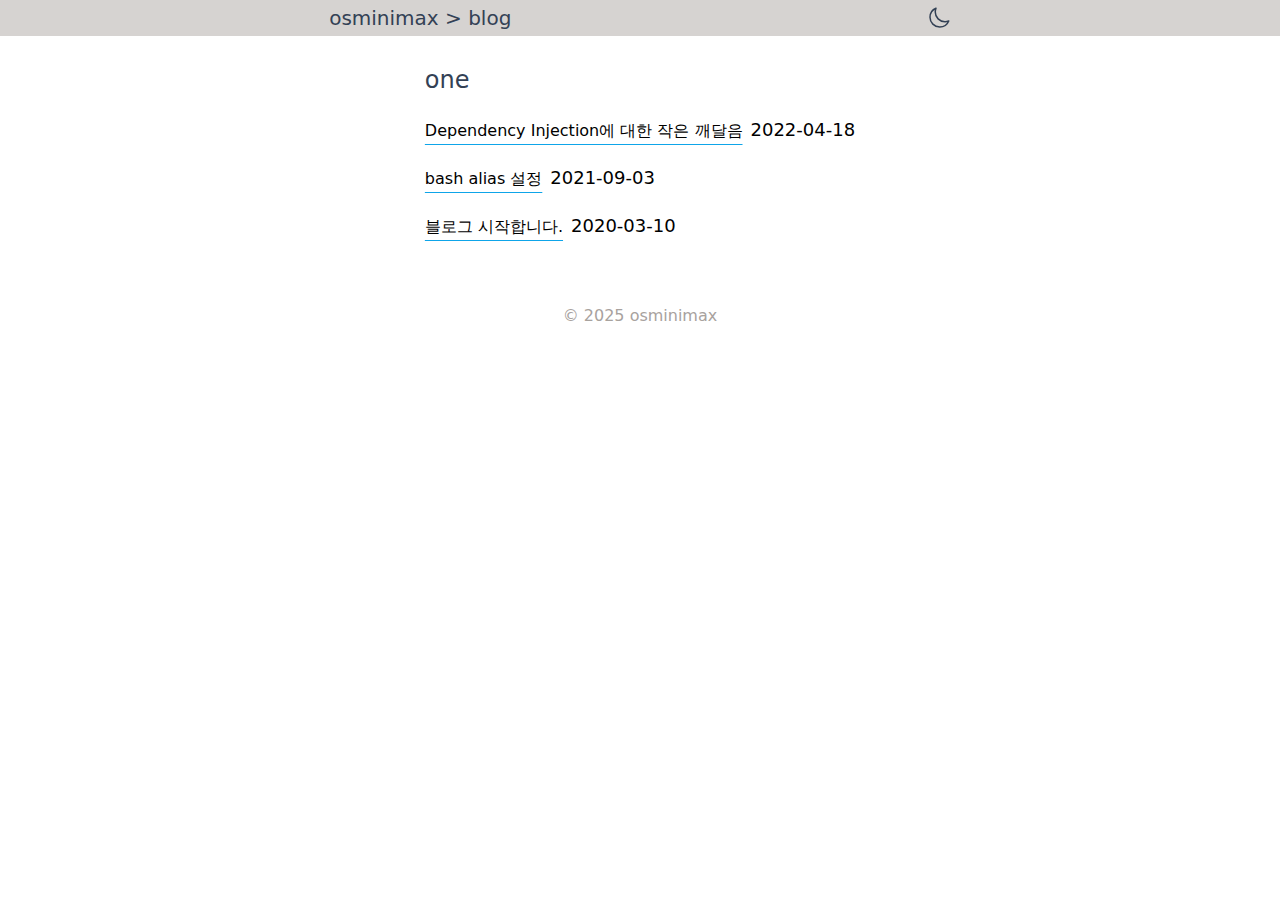
==== blog/index.html @ 2d7c6e73 "first init" ====
<!doctype html><html lang=ko><head><meta charset=utf-8><meta content="width=device-width,initial-scale=1.0" name=viewport><meta content="light dark" name=color-scheme><title>OSMiniMax Blog</title><meta content="취업 목적 블로그" name=description><link href=/icons/apple-touch-icon.png rel=apple-touch-icon sizes=180x180><link href=/icons/favicon-32x32.png rel=icon sizes=32x32 type=image/png><link href=/icons/favicon-16x16.png rel=icon sizes=16x16 type=image/png><link href=/icons/site.webmanifest rel=manifest><link color=#5bbad5 href=/icons/safari-pinned-tab.svg rel=mask-icon><link rel="shortcut icon" href=/icons/favicon.ico><meta content=#00aba9 name=msapplication-TileColor><meta content=/icons/browserconfig.xml name=msapplication-config><meta content=#ffffff name=theme-color><link href=https://osminimax.github.io/styles/styles.css rel=stylesheet><script>if (localStorage.theme === 'dark' || (!('theme' in localStorage) && window.matchMedia('(prefers-color-scheme: dark)').matches)) {
    document.documentElement.classList.add('dark')
    localStorage.setItem("theme", "dark")
  } else {
    document.documentElement.classList.remove('dark')
    localStorage.setItem("theme", "light")
  }</script><body class="antialiased text-slate-700 dark:text-slate-300 bg-white dark:bg-stone-900"><header><div class="bg-stone-300 dark:bg-stone-700 py-1"><div class="row justify-between max-w-prose m-auto px-5"><nav class="row items-center gap-2"><div><a class=text-xl href=https://osminimax.github.io>osminimax</a><span class=text-xl> > </span><a class=text-xl href=https://osminimax.github.io/blog/>blog</a></div></nav><div class="row items-center gap-3"><button aria-label="theme switch" data-moon-icon='<svg xmlns="http://www.w3.org/2000/svg" fill="none" viewBox="0 0 24 24" stroke-width="1.5" stroke="currentColor" class="w-6 h-6">
  <path stroke-linecap="round" stroke-linejoin="round" d="M21.752 15.002A9.718 9.718 0 0118 15.75c-5.385 0-9.75-4.365-9.75-9.75 0-1.33.266-2.597.748-3.752A9.753 9.753 0 003 11.25C3 16.635 7.365 21 12.75 21a9.753 9.753 0 009.002-5.998z" />
</svg>' data-sun-icon='<svg xmlns="http://www.w3.org/2000/svg" fill="none" viewBox="0 0 24 24" stroke-width="1.5" stroke="currentColor" class="w-6 h-6">
  <path stroke-linecap="round" stroke-linejoin="round" d="M12 3v2.25m6.364.386l-1.591 1.591M21 12h-2.25m-.386 6.364l-1.591-1.591M12 18.75V21m-4.773-4.227l-1.591 1.591M5.25 12H3m4.227-4.773L5.636 5.636M15.75 12a3.75 3.75 0 11-7.5 0 3.75 3.75 0 017.5 0z" />
</svg>' id=theme-toggle><svg class="w-6 h-6" viewbox="0 0 24 24" fill=none stroke=currentColor stroke-width=1.5 xmlns=http://www.w3.org/2000/svg><path d="M21.752 15.002A9.718 9.718 0 0118 15.75c-5.385 0-9.75-4.365-9.75-9.75 0-1.33.266-2.597.748-3.752A9.753 9.753 0 003 11.25C3 16.635 7.365 21 12.75 21a9.753 9.753 0 009.002-5.998z" stroke-linecap=round stroke-linejoin=round /></svg></button></div></div></div></header><div class="flex items-center justify-center"><div class="py-7 p-6 max-w-prose"><main class="col gap-5"><h1 class=text-2xl>one</h1><div class="col gap-5"><div><a class=tl-link href=https://osminimax.github.io/blog/dependency-injection/>Dependency Injection에 대한 작은 깨달음</a><span class="text-black dark:text-white text-lg pl-2">2022-04-18</span></div><div><a class=tl-link href=https://osminimax.github.io/blog/bash-alias/>bash alias 설정</a><span class="text-black dark:text-white text-lg pl-2">2021-09-03</span></div><div><a class=tl-link href=https://osminimax.github.io/blog/hello/>블로그 시작합니다.</a><span class="text-black dark:text-white text-lg pl-2">2020-03-10</span></div></div></main><footer class="text-stone-400 dark:text-stone-400 row my-16 text-center"><div class=basis-full><p>© 2025 osminimax</div></footer></div></div><script src=https://osminimax.github.io/js/main.js></script>
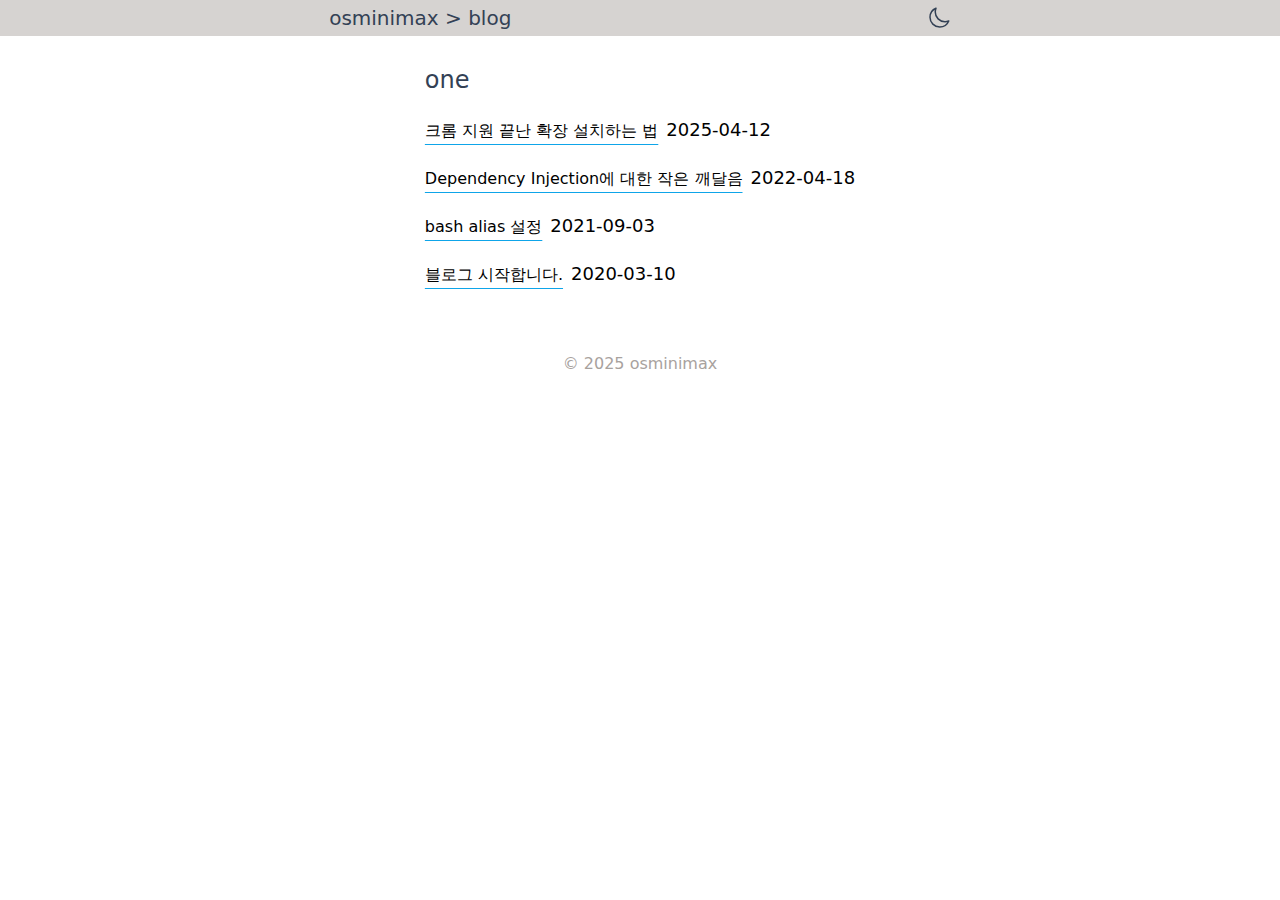
==== commit 795c517d: "add chrome-extension post, ga tag" ====
--- a/blog/index.html
+++ b/blog/index.html
@@ -4,8 +4,8 @@
   } else {
     document.documentElement.classList.remove('dark')
     localStorage.setItem("theme", "light")
-  }</script><body class="antialiased text-slate-700 dark:text-slate-300 bg-white dark:bg-stone-900"><header><div class="bg-stone-300 dark:bg-stone-700 py-1"><div class="row justify-between max-w-prose m-auto px-5"><nav class="row items-center gap-2"><div><a class=text-xl href=https://osminimax.github.io>osminimax</a><span class=text-xl> > </span><a class=text-xl href=https://osminimax.github.io/blog/>blog</a></div></nav><div class="row items-center gap-3"><button aria-label="theme switch" data-moon-icon='<svg xmlns="http://www.w3.org/2000/svg" fill="none" viewBox="0 0 24 24" stroke-width="1.5" stroke="currentColor" class="w-6 h-6">
+  }</script><script src="https://www.googletagmanager.com/gtag/js?id=G-6RNN1QTK5S" async></script><script>window.dataLayer = window.dataLayer || []; function gtag(){dataLayer.push(arguments);} gtag('js', new Date()); gtag('config', 'G-6RNN1QTK5S');</script><body class="antialiased text-slate-700 dark:text-slate-300 bg-white dark:bg-stone-900"><header><div class="bg-stone-300 dark:bg-stone-700 py-1"><div class="row justify-between max-w-prose m-auto px-5"><nav class="row items-center gap-2"><div><a class=text-xl href=https://osminimax.github.io>osminimax</a><span class=text-xl> > </span><a class=text-xl href=https://osminimax.github.io/blog/>blog</a></div></nav><div class="row items-center gap-3"><button aria-label="theme switch" data-moon-icon='<svg xmlns="http://www.w3.org/2000/svg" fill="none" viewBox="0 0 24 24" stroke-width="1.5" stroke="currentColor" class="w-6 h-6">
   <path stroke-linecap="round" stroke-linejoin="round" d="M21.752 15.002A9.718 9.718 0 0118 15.75c-5.385 0-9.75-4.365-9.75-9.75 0-1.33.266-2.597.748-3.752A9.753 9.753 0 003 11.25C3 16.635 7.365 21 12.75 21a9.753 9.753 0 009.002-5.998z" />
 </svg>' data-sun-icon='<svg xmlns="http://www.w3.org/2000/svg" fill="none" viewBox="0 0 24 24" stroke-width="1.5" stroke="currentColor" class="w-6 h-6">
   <path stroke-linecap="round" stroke-linejoin="round" d="M12 3v2.25m6.364.386l-1.591 1.591M21 12h-2.25m-.386 6.364l-1.591-1.591M12 18.75V21m-4.773-4.227l-1.591 1.591M5.25 12H3m4.227-4.773L5.636 5.636M15.75 12a3.75 3.75 0 11-7.5 0 3.75 3.75 0 017.5 0z" />
-</svg>' id=theme-toggle><svg class="w-6 h-6" viewbox="0 0 24 24" fill=none stroke=currentColor stroke-width=1.5 xmlns=http://www.w3.org/2000/svg><path d="M21.752 15.002A9.718 9.718 0 0118 15.75c-5.385 0-9.75-4.365-9.75-9.75 0-1.33.266-2.597.748-3.752A9.753 9.753 0 003 11.25C3 16.635 7.365 21 12.75 21a9.753 9.753 0 009.002-5.998z" stroke-linecap=round stroke-linejoin=round /></svg></button></div></div></div></header><div class="flex items-center justify-center"><div class="py-7 p-6 max-w-prose"><main class="col gap-5"><h1 class=text-2xl>one</h1><div class="col gap-5"><div><a class=tl-link href=https://osminimax.github.io/blog/dependency-injection/>Dependency Injection에 대한 작은 깨달음</a><span class="text-black dark:text-white text-lg pl-2">2022-04-18</span></div><div><a class=tl-link href=https://osminimax.github.io/blog/bash-alias/>bash alias 설정</a><span class="text-black dark:text-white text-lg pl-2">2021-09-03</span></div><div><a class=tl-link href=https://osminimax.github.io/blog/hello/>블로그 시작합니다.</a><span class="text-black dark:text-white text-lg pl-2">2020-03-10</span></div></div></main><footer class="text-stone-400 dark:text-stone-400 row my-16 text-center"><div class=basis-full><p>© 2025 osminimax</div></footer></div></div><script src=https://osminimax.github.io/js/main.js></script>+</svg>' id=theme-toggle><svg class="w-6 h-6" viewbox="0 0 24 24" fill=none stroke=currentColor stroke-width=1.5 xmlns=http://www.w3.org/2000/svg><path d="M21.752 15.002A9.718 9.718 0 0118 15.75c-5.385 0-9.75-4.365-9.75-9.75 0-1.33.266-2.597.748-3.752A9.753 9.753 0 003 11.25C3 16.635 7.365 21 12.75 21a9.753 9.753 0 009.002-5.998z" stroke-linecap=round stroke-linejoin=round /></svg></button></div></div></div></header><div class="flex items-center justify-center"><div class="py-7 p-6 max-w-prose"><main class="col gap-5"><h1 class=text-2xl>one</h1><div class="col gap-5"><div><a class=tl-link href=https://osminimax.github.io/blog/chrome-extension/>크롬 지원 끝난 확장 설치하는 법</a><span class="text-black dark:text-white text-lg pl-2">2025-04-12</span></div><div><a class=tl-link href=https://osminimax.github.io/blog/dependency-injection/>Dependency Injection에 대한 작은 깨달음</a><span class="text-black dark:text-white text-lg pl-2">2022-04-18</span></div><div><a class=tl-link href=https://osminimax.github.io/blog/bash-alias/>bash alias 설정</a><span class="text-black dark:text-white text-lg pl-2">2021-09-03</span></div><div><a class=tl-link href=https://osminimax.github.io/blog/hello/>블로그 시작합니다.</a><span class="text-black dark:text-white text-lg pl-2">2020-03-10</span></div></div></main><footer class="text-stone-400 dark:text-stone-400 row my-16 text-center"><div class=basis-full><p>© 2025 osminimax</div></footer></div></div><script src=https://osminimax.github.io/js/main.js></script>